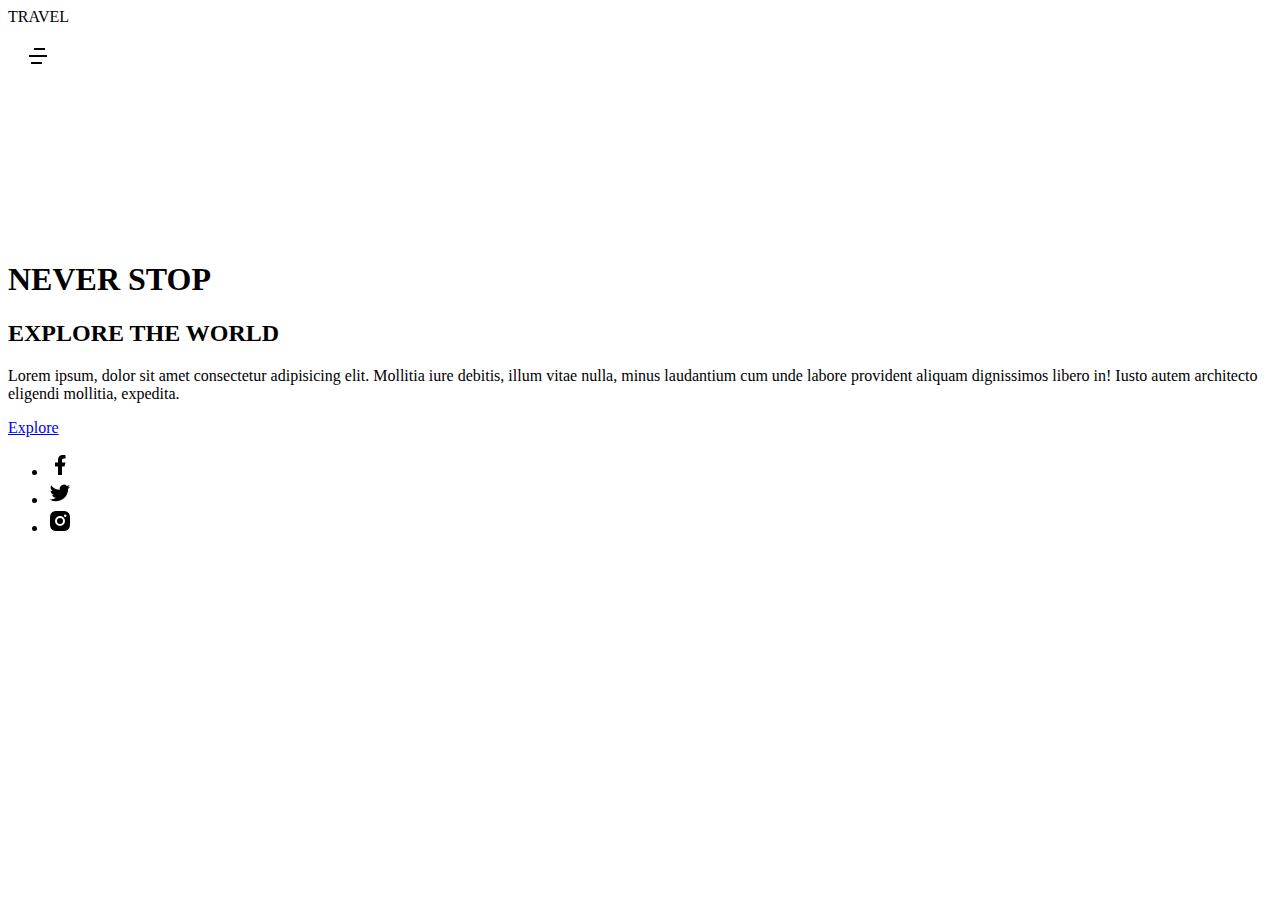
==== html4.html @ bd966069 "project 1 html commit" ====
<!DOCTYPE html>
<html lang="en">
<head>
    <meta charset="UTF-8">
    <meta http-equiv="X-UA-Compatible" content="IE=edge">
    <meta name="viewport" content="width=device-width, initial-scale=1.0">
    <link rel="stylesheet" href="style4.css">
    <title>Project1</title>
</head>
<body>
    <section class="showcase">
        <!-- 头部 -->
        <header>
            <div class="logo">Travel</div>
            <div class="toggle">

            </div>
        </header>

        <!-- 背景 -->
            <video src="./src/background.mp4" autoplay loop muted>
            </video>
        
        <div class="overlay"></div>

        <!-- 文字 -->
        <div class="text">
            <h1>Never Stop</h1>
            <h2>Explore the world</h2>
            <p>
                Lorem ipsum, dolor sit amet consectetur adipisicing elit. Mollitia iure debitis, illum vitae nulla, minus laudantium cum unde labore provident aliquam dignissimos libero in! Iusto autem architecto eligendi mollitia, expedita.
            </p>
            <a href="#">Explore</a>
        </div>
        
        <!-- 底部link -->
        <footer>
            <ul>
                <li><a href="#"><img src="./src/facebook.svg" alt="facebook"></a></li>
                <li><a href="#"><img src="./src/twitter.svg" alt="twitter"></a></li>
                <li><a href="#"><img src="./src/instagram.svg" alt="instagram"></a></li>
            </ul>
        </footer>
    </section>
    
</body>
</html>
---- style4.css ----
section.showcase>header>.logo{
    text-transform: uppercase;
}

section.showcase>.text>h1{
    text-transform: uppercase;
}
section.showcase>.text>h2{
    text-transform: uppercase;
}

section.showcase>header>.toggle{
    width:60px;
    height:60px;
    background: url('src/menu.svg');
    background-repeat: no-repeat;
    background-position: center;
}
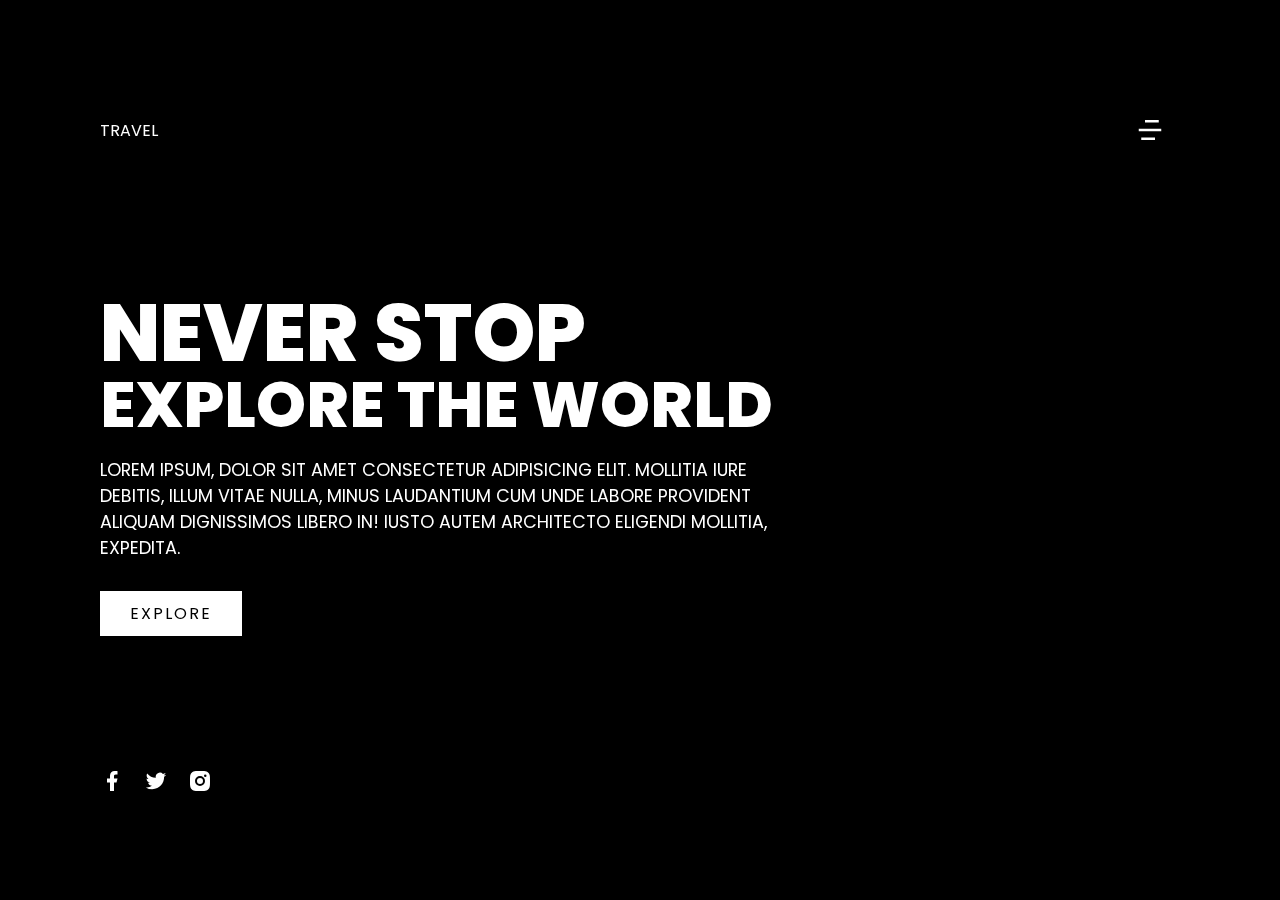
==== commit 127fb4c8: "project 1 second commit" ====
--- a/html4.html
+++ b/html4.html
@@ -35,13 +35,25 @@
         
         <!-- 底部link -->
         <footer>
-            <ul>
+            <ul class="social">
                 <li><a href="#"><img src="./src/facebook.svg" alt="facebook"></a></li>
                 <li><a href="#"><img src="./src/twitter.svg" alt="twitter"></a></li>
                 <li><a href="#"><img src="./src/instagram.svg" alt="instagram"></a></li>
             </ul>
         </footer>
     </section>
+
+    <div class="menu">
+        <ul>
+            <li><a href="#">Home</a></li>
+            <li><a href="#">News</a></li>
+            <li><a href="#">Destination</a></li>
+            <li><a href="#">Blog</a></li>
+            <li><a href="#">Contact</a></li>
+        </ul>
+    </div>
     
+    <script src="script4.js"></script>
 </body>
+
 </html>--- a/style4.css
+++ b/style4.css
@@ -1,18 +1,180 @@
-section.showcase>header>.logo{
-    text-transform: uppercase;
+@import url('https://fonts.googleapis.com/css2?family=Poppins:wght@100;200;300;400;500;600;700;800;900&family=Roboto:wght@300;400;500&display=swap');
+
+:root {
+    /* font-size:16px; */
+    --overlay-color: #03a9f4;
+    --background-color: black;
+    --font-color: #fff;
+    --menu-width: 300px;
 }
 
-section.showcase>.text>h1{
-    text-transform: uppercase;
-}
-section.showcase>.text>h2{
-    text-transform: uppercase;
+* {
+    margin: 0;
+    padding: 0;
+    box-sizing: border-box;
+    font-family: 'Poppins', sans-serif;
 }
 
-section.showcase>header>.toggle{
-    width:60px;
-    height:60px;
+.showcase {
+    position: absolute;
+    top: 0;
+    left: 0;
+    width: 100%;
+    height: 100%;
+    padding: 100px;
+    z-index: 99;
+    display: flex;
+    flex-direction: column;
+    justify-content: space-between;
+    text-transform: uppercase;
+    background-color: var(--background-color);
+    color: var(--font-color);
+}
+
+.showcase.active{
+    right:var(--menu-width);
+    width:calc(100% - var(--menu-width));
+}
+
+.showcase header {
+    width: 100%;
+    display: flex;
+    justify-content: space-between;
+    align-items: center;
+}
+
+.toggle {
+    width: 60px;
+    height: 60px;
     background: url('src/menu.svg');
     background-repeat: no-repeat;
+    background-size: 30px;
     background-position: center;
+    cursor: pointer;
+    filter: invert(1);
+}
+
+.showcase,
+.toggle{
+    transition:0.5s;
+}
+
+.toggle.active{
+    background-image: url('src/close.svg');
+}
+
+.showcase video {
+    position: absolute;
+    top: 0;
+    left: 0;
+    width: 100%;
+    height: 100%;
+    object-fit: cover;
+    z-index: -1;
+    opacity: 0.8;
+}
+
+.showcase .overlay {
+    position: absolute;
+    top: 0;
+    left: 0;
+    width: 100%;
+    height: 100%;
+    background-color: var(--overlay-color);
+    mix-blend-mode: overlay;
+    z-index:-1;
+}
+
+.text h1 {
+    font-size: 5rem;
+    font-weight: 800;
+    line-height: 1em;
+}
+
+.text h2 {
+    font-size: 4rem;
+    font-weight: 800;
+    line-height: 1em;
+}
+
+.text p {
+    font-size: 1.1rem;
+    margin: 20px 0;
+    max-width: 700px;
+}
+
+.text a {
+    display: inline-block;
+    font-size: 1rem;
+    background-color: var(--font-color);
+    padding: 10px 30px;
+    text-transform: uppercase;
+    color: var(--background-color);
+    margin-top: 10px;
+    text-decoration: none;
+    letter-spacing: 2px;
+    cursor: pointer;
+    transition:0.2s;
+}
+
+.text a:hover{
+    letter-spacing:6px;
+}
+
+.social{
+    display:flex;
+}
+
+.social li{
+    list-style:none;
+}
+
+.social li a{
+    display:inline-block;
+    filter:invert(1);
+}
+
+.social li a:not(last-child){
+    margin-right: 20px;
+    transition: 0.5s;
+}
+
+.social li a:hover{
+    transform: translateY(-10px);
+}
+
+.menu{
+    z-index:1;
+    position:absolute;
+    top:0;
+    right:0;
+    width:var(--menu-width);
+    height:100%;
+    display:flex;
+    justify-content: center;
+    align-items: center;
+}
+
+.menu ul{
+    list-style: none;
+}
+
+.menu li a{
+    color:var(--overlay-color);
+    text-decoration: none;
+    font-size: 24px;
+}
+
+@media(max-width:798px){
+    .showcase{
+        padding:40px;
+    }
+
+    .text h1{
+        font-size:3rem;
+    }
+
+    .text h2{
+        font-size:2rem;
+    }
 }